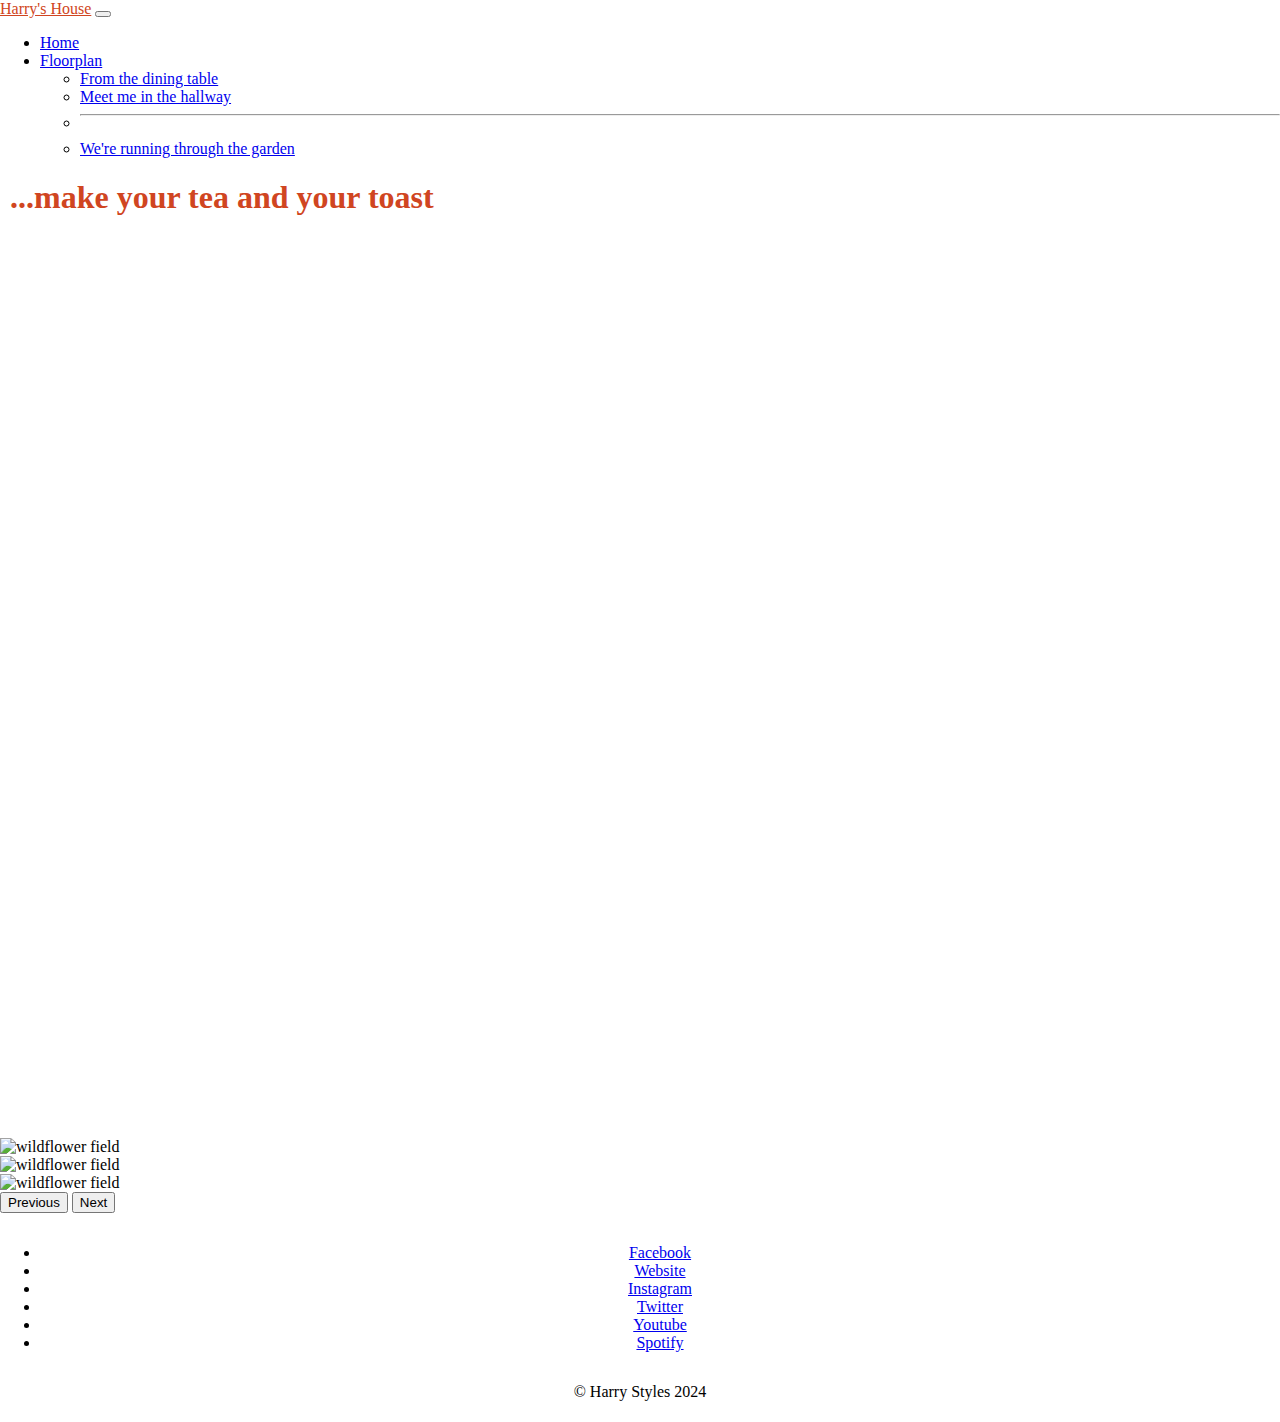
==== garden.html @ 62843cfd "Create boilerplate garden page" ====
<!DOCTYPE html>
<html lang="en">

<head>
  <!-- ------Meta data------- -->
  <meta charset="UTF-8">
  <meta name="viewport" content="width=device-width, initial-scale=1.0">

  <!-- -----CDN----- -->
  <link href="https://cdn.jsdelivr.net/npm/bootstrap@5.3.2/dist/css/bootstrap.min.css" rel="stylesheet"
    integrity="sha384-T3c6CoIi6uLrA9TneNEoa7RxnatzjcDSCmG1MXxSR1GAsXEV/Dwwykc2MPK8M2HN" crossorigin="anonymous">
  <script src="https://cdn.jsdelivr.net/npm/bootstrap@5.3.2/dist/js/bootstrap.bundle.min.js"
    integrity="sha384-C6RzsynM9kWDrMNeT87bh95OGNyZPhcTNXj1NW7RuBCsyN/o0jlpcV8Qyq46cDfL"
    crossorigin="anonymous"></script>
  <script src="https://kit.fontawesome.com/98a1b7e3a3.js" crossorigin="anonymous"></script>
  <link rel="stylesheet" href="https://cdnjs.cloudflare.com/ajax/libs/animate.css/4.1.1/animate.min.css" />

  <!-- -----Favicon----- -->
  <link rel="apple-touch-icon" sizes="180x180" href="assets/favicon/apple-touch-icon.png">
  <link rel="icon" type="image/png" sizes="32x32" href="assets/favicon/favicon-32x32.png">
  <link rel="icon" type="image/png" sizes="16x16" href="assets/favicon/favicon-16x16.png">
  <link rel="manifest" href="assets/favicon/site.webmanifest">

  <!-- -----Stylesheet------- -->
  <link rel="stylesheet" href="assets/css/style.css" type="text/css">


  <title>Harry's House</title>
</head>

<body>
  <header>
    <!-- -----Alert----- -->
    <!-- <div class="alert alert-warning animate__animated animate__flash" role="alert"
            style="background-color: #d04521; text-align: center; color: #fafafa">
            Streaming on <a href="https://open.spotify.com/album/5r36AJ6VOJtp00oxSkBZ5h?si=2mujLTyWQESJw2i_u8FDZA"
                class="alert-link">Spotify</a> now.
        </div> -->

    <!-- ------Navbar---- -->
    <nav class="navbar navbar-expand-lg bg-body-tertiary">
      <div class="container-fluid">
        <a class="navbar-brand" href="#">Harry's House</a>
        <button class="navbar-toggler" type="button" data-bs-toggle="collapse" data-bs-target="#navbarSupportedContent"
          aria-controls="navbarSupportedContent" aria-expanded="false" aria-label="Toggle navigation">
          <span class="navbar-toggler-icon"></span>
        </button>
        <div class="collapse navbar-collapse" id="navbarSupportedContent">
          <ul class="navbar-nav me-auto mb-2 mb-lg-0">
            <li class="nav-item">
              <a class="nav-link active" aria-current="page" href="/index.html">Home</a>
            </li>
            <li class="nav-item dropdown">
              <a class="nav-link dropdown-toggle" href="#" role="button" data-bs-toggle="dropdown"
                aria-expanded="false">
                Floorplan
              </a>
              <ul class="dropdown-menu">
                <li><a class="dropdown-item" href="/table.html">From the dining table</a></li>
                <li><a class="dropdown-item" href="/hallway.html">Meet me in the hallway</a></li>
                <li>
                  <hr class="dropdown-divider">
                </li>
                <li><a class="dropdown-item" href="/garden.html">We're running through the garden
                  </a></li>
              </ul>
            </li>
          </ul>
        </div>
      </div>
    </nav>

    <h1 class="page-title">...make your tea and your toast</h1>

  </header>




  <div class="container-fluid callout-container-main" id="tea">
  </div>

  <div id="carouselExampleFade" class="carousel slide carousel-fade">
    <div class="carousel-inner">
      <div class="carousel-item active">
        <img src="https://images.pexels.com/photos/712876/pexels-photo-712876.jpeg?auto=compress&cs=tinysrgb&w=1260&h=750&dpr=1" class="d-block w-100" alt="wildflower field">
      </div>
      <div class="carousel-item">
        <img src="https://images.pexels.com/photos/7018704/pexels-photo-7018704.jpeg?auto=compress&cs=tinysrgb&w=1260&h=750&dpr=1" class="d-block w-100" alt="wildflower field">
      </div>
      <div class="carousel-item">
        <img src="https://images.pexels.com/photos/723492/pexels-photo-723492.jpeg?auto=compress&cs=tinysrgb&w=1260&h=750&dpr=1" class="d-block w-100" alt="wildflower field">
      </div>
    </div>
    <button class="carousel-control-prev" type="button" data-bs-target="#carouselExampleFade" data-bs-slide="prev">
      <span class="carousel-control-prev-icon" aria-hidden="true"></span>
      <span class="visually-hidden">Previous</span>
    </button>
    <button class="carousel-control-next" type="button" data-bs-target="#carouselExampleFade" data-bs-slide="next">
      <span class="carousel-control-next-icon" aria-hidden="true"></span>
      <span class="visually-hidden">Next</span>
    </button>
  </div>
  
</body>

<footer class="container-fluid">
  <div id="footer-details" class="row">
    <div class="row-sm-4">
      <ul class="list-inline social-links">
        <li class="list-inline-item">
          <a target="_blank" href="https://www.facebook.com/harrystyles">
            <i class="fa fa-facebook" aria-hidden="true"></i>
            <span class="sr-only">Facebook</span>
          </a>
        </li>
        <li class="list-inline-item"> <a target="_blank" href="http://hstyles.co.uk/">
            <i class="fa-solid fa-h"></i> <span class="sr-only">Website</span>
          </a></li>
        <li class="list-inline-item"> <a target="_blank" href="https://twitter.com/Harry_Styles">
            <i class="fa fa-instagram" aria-hidden="true"></i>
            <span class="sr-only">Instagram</span>
          </a></li>
        <li class="list-inline-item"> <a target="_blank" href="https://twitter.com/Harry_Styles">
            <i class="fa-brands fa-x-twitter"></i> <span class="sr-only">Twitter</span>
          </a></li>
        <li class="list-inline-item"> <a target="_blank"
            href="https://www.youtube.com/channel/UCZFWPqqPkFlNwIxcpsLOwew">
            <i class="fa fa-youtube" aria-hidden="true"></i>
            <span class="sr-only">Youtube</span>
          </a></li>
        <li class="list-inline-item"> <a target="_blank"
            href="https://open.spotify.com/artist/6KImCVD70vtIoJWnq6nGn3?si=G_fkTgRiRZWROFVqhYySTw">
            <i class="fa-brands fa-spotify"></i>
            <span class="sr-only">Spotify</span>
          </a></li>
      </ul>
    </div>
    <div class="row-sm-4">
      <p class="inline-block copyright">
        © Harry Styles 2024
      </p>
    </div>
  </div>
</footer>

</html>
---- assets/css/style.css ----
/* ----Body----- */
body {
  margin: 0;
  padding: 0;
}

/* -----Alert---- */
.alert {
  border-radius: 0;
  margin-bottom: 0;
  padding: 5px 5px;
}

.alert-link {
  color: #fafafa;
  text-decoration: none;
}

/* ------Header------ */

/* ------Title------ */
.page-title {
  padding-left: 10px;
  color: #d04521;
}

/* -----Navbar---- */
.navbar-brand {
  color: #d04521;
}

/* -----Hero image--- */
#home {
  height: 100vh;

  background: url("https://stanforddaily.com/wp-content/uploads/2022/05/Blurred-Run-16.jpg") no-repeat bottom right fixed;
  -webkit-background-size: cover;
  -moz-background-size: cover;
  -o-background-size: cover;
  background-size: cover;
  background-position: 70%;

  display: flex;
  align-items: center;
  justify-content: center;

  position: relative;
}

/* -----Enter button----- */
#enter-btn {
  color: #fafafa;
  background-color: #d04521;
  border: #d04521;
}

/* ----Footer----- */

.footer {
  text-align: center;
}

.social-links {
  padding-bottom: 15px;
}

.social-links li a i {
  width: 32px;
  height: 32px;
  padding: 12px 0;
  border-radius: 50%;
  font-size: 13px;
  line-height: 7px;
  text-align: center;
  color: #fafafa;
  background: #8f8f8f;
  transition: all 0.35s ease-in-out;
  -moz-transition: all 0.35s ease-in-out;
  -webkit-transition: all 0.35s ease-in-out;
  -o-transition: all 0.35s ease-in-out;
}

.social-links li a i:hover {
  background: #d04521;
}

#footer-details {
  text-align: center;
  padding-top: 15px;
  padding-bottom: 5px;
}

/* -----Table page----- */

/* -----Hero image--- */
#table {
  height: 100vh;

  background: url("https://images.pexels.com/photos/262882/pexels-photo-262882.jpeg?auto=compress&cs=tinysrgb&w=1260&h=750&dpr=1") no-repeat bottom right fixed;
  -webkit-background-size: cover;
  -moz-background-size: cover;
  -o-background-size: cover;
  background-size: cover;
  background-position: 70%;

  display: flex;
  align-items: center;
  justify-content: center;

  position: relative;
}

/* -----Hallway page----- */

/* -----Hero image--- */
#hallway {
  height: 100vh;

  background: url("https://images.pexels.com/photos/277054/pexels-photo-277054.jpeg?auto=compress&cs=tinysrgb&w=1260&h=750&dpr=1") no-repeat bottom right fixed;
  -webkit-background-size: cover;
  -moz-background-size: cover;
  -o-background-size: cover;
  background-size: cover;
  background-position: 70%;

  display: flex;
  align-items: center;
  justify-content: center;

  position: relative;
}

/* -----Tea page----- */

/* -----Hero image--- */
#tea {
  height: 100vh;

  background: url("https://images.pexels.com/photos/5602530/pexels-photo-5602530.jpeg?auto=compress&cs=tinysrgb&w=1260&h=750&dpr=1") no-repeat bottom right fixed;
  -webkit-background-size: cover;
  -moz-background-size: cover;
  -o-background-size: cover;
  background-size: cover;
  background-position: 70%;

  display: flex;
  align-items: center;
  justify-content: center;

  position: relative;
}
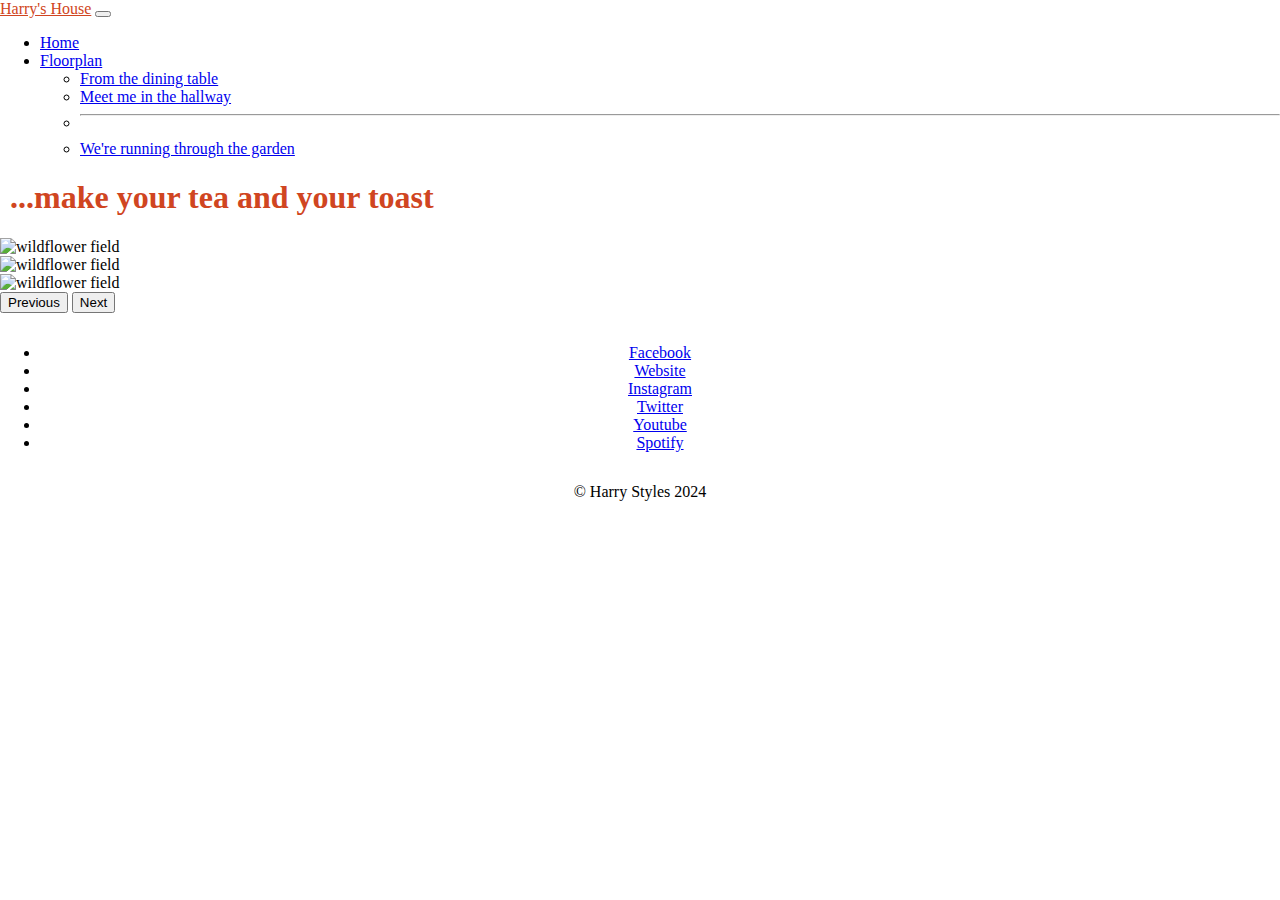
==== commit 9d66ce95: "Create carousel on garden page" ====
--- a/garden.html
+++ b/garden.html
@@ -74,22 +74,22 @@
 
   </header>
 
-
-
-
-  <div class="container-fluid callout-container-main" id="tea">
-  </div>
-
   <div id="carouselExampleFade" class="carousel slide carousel-fade">
     <div class="carousel-inner">
       <div class="carousel-item active">
-        <img src="https://images.pexels.com/photos/712876/pexels-photo-712876.jpeg?auto=compress&cs=tinysrgb&w=1260&h=750&dpr=1" class="d-block w-100" alt="wildflower field">
+        <img
+          src="https://images.pexels.com/photos/712876/pexels-photo-712876.jpeg?auto=compress&cs=tinysrgb&w=1260&h=750&dpr=1"
+          class="d-block w-100" alt="wildflower field">
       </div>
       <div class="carousel-item">
-        <img src="https://images.pexels.com/photos/7018704/pexels-photo-7018704.jpeg?auto=compress&cs=tinysrgb&w=1260&h=750&dpr=1" class="d-block w-100" alt="wildflower field">
+        <img
+          src="https://images.pexels.com/photos/7018704/pexels-photo-7018704.jpeg?auto=compress&cs=tinysrgb&w=1260&h=750&dpr=1"
+          class="d-block w-100" alt="wildflower field">
       </div>
       <div class="carousel-item">
-        <img src="https://images.pexels.com/photos/723492/pexels-photo-723492.jpeg?auto=compress&cs=tinysrgb&w=1260&h=750&dpr=1" class="d-block w-100" alt="wildflower field">
+        <img
+          src="https://images.pexels.com/photos/723492/pexels-photo-723492.jpeg?auto=compress&cs=tinysrgb&w=1260&h=750&dpr=1"
+          class="d-block w-100" alt="wildflower field">
       </div>
     </div>
     <button class="carousel-control-prev" type="button" data-bs-target="#carouselExampleFade" data-bs-slide="prev">
@@ -101,7 +101,7 @@
       <span class="visually-hidden">Next</span>
     </button>
   </div>
-  
+
 </body>
 
 <footer class="container-fluid">
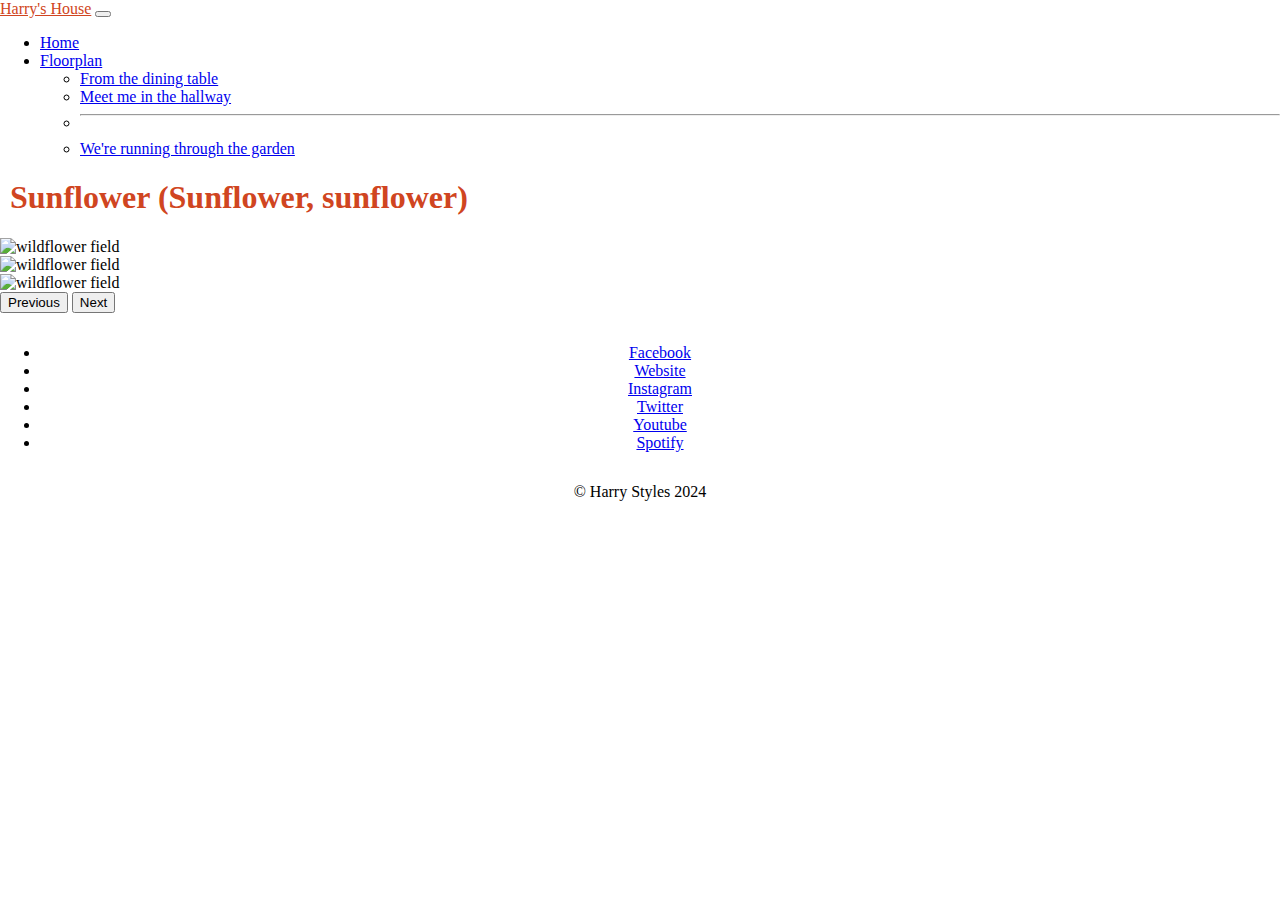
==== commit 7317c91f: "Add title" ====
--- a/garden.html
+++ b/garden.html
@@ -70,7 +70,7 @@
       </div>
     </nav>
 
-    <h1 class="page-title">...make your tea and your toast</h1>
+    <h1 class="page-title">Sunflower (Sunflower, sunflower)</h1>
 
   </header>
 
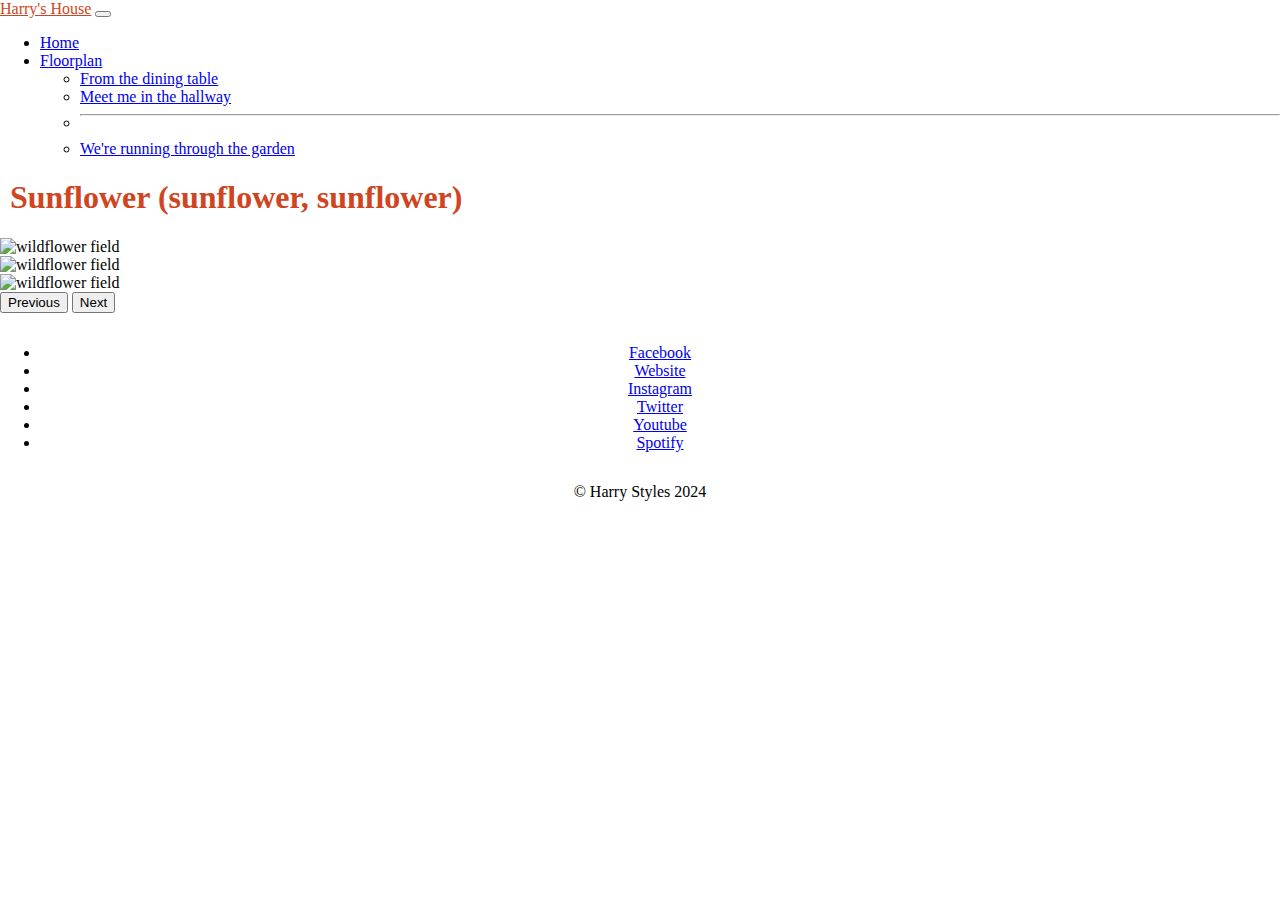
==== commit 50b253f3: "Transfer from replit" ====
--- a/garden.html
+++ b/garden.html
@@ -70,7 +70,7 @@
       </div>
     </nav>
 
-    <h1 class="page-title">Sunflower (Sunflower, sunflower)</h1>
+    <h1 class="page-title">Sunflower (sunflower, sunflower)</h1>
 
   </header>
 
